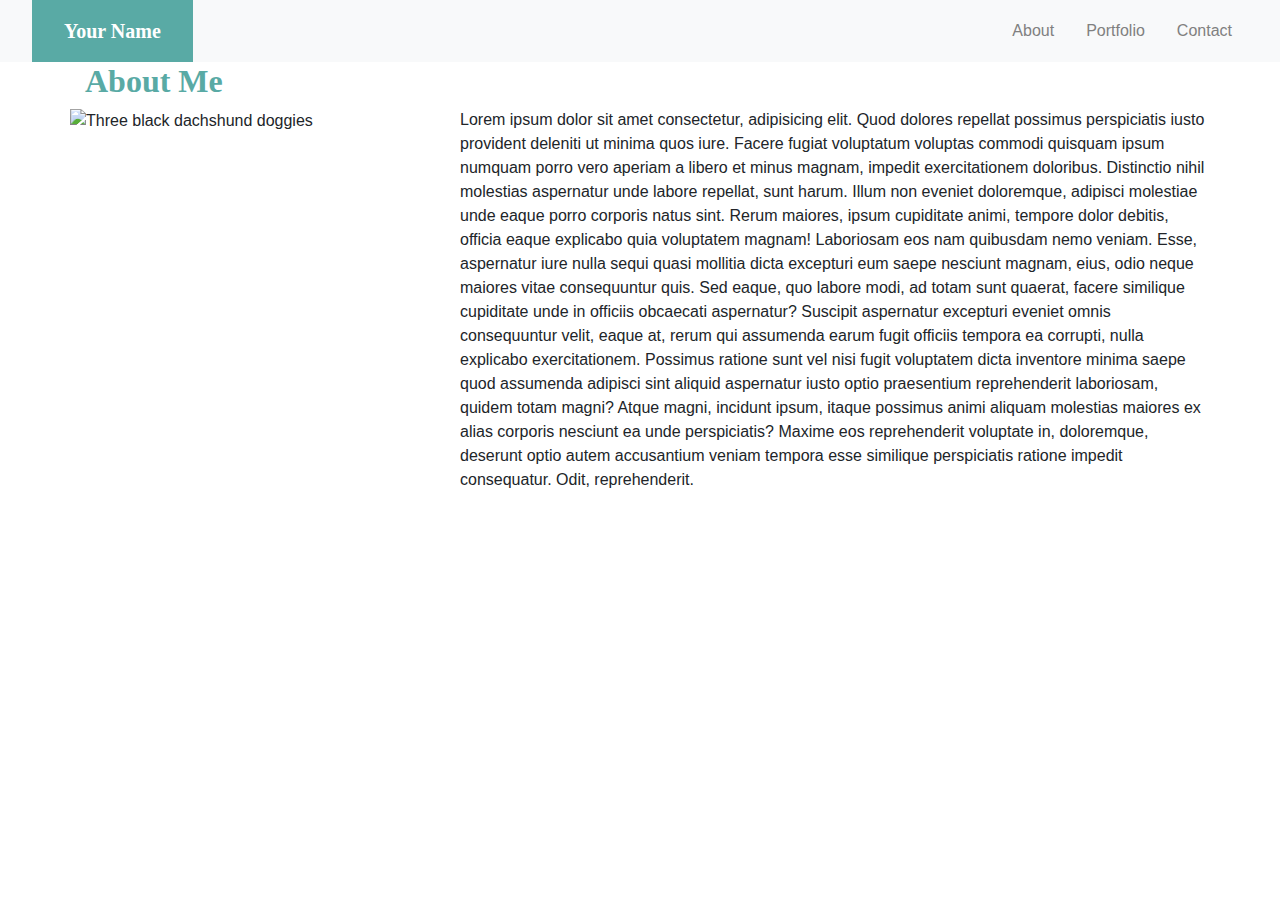
==== pages/index.html @ c2266831 "worked on index.html and style.css" ====
<!DOCTYPE html>
<html>
  <head>
    <meta charset="utf-8" />
    <meta http-equiv="X-UA-Compatible" content="IE=edge" />
    <title></title>
    <meta name="description" content="" />
    <meta name="viewport" content="width=device-width, initial-scale=1" />
    <link
      rel="stylesheet"
      href="https://stackpath.bootstrapcdn.com/bootstrap/4.4.1/css/bootstrap.min.css"
      integrity="sha384-Vkoo8x4CGsO3+Hhxv8T/Q5PaXtkKtu6ug5TOeNV6gBiFeWPGFN9MuhOf23Q9Ifjh"
      crossorigin="anonymous"
    />
    <link rel="stylesheet" href="../assets/css/style.css" />
  </head>
  <body>
    <nav class="navbar navbar-light bg-light">
      <span class="navbar-brand">Your Name</span>
      <ul class="nav justify-content-end">
        <li class="nav-item">
          <a class="nav-link active" href="index.html">About</a>
        </li>
        <li class="nav-item">
          <a class="nav-link" href="portfolio.html">Portfolio</a>
        </li>
        <li class="nav-item">
          <a class="nav-link" href="contact.html">Contact</a>
        </li>
      </ul>
    </nav>
    <main>
      <div class="container">
        <div class="row">
          <div class="col-md">
            <h2>About Me</h2>
          </div>
          <div class="row">
            <div class="col-md-4">
              <img
                src="https://encrypted-tbn0.gstatic.com/images?q=tbn%3AANd9GcQRimAnpEqDR-sx4DR017Lj5WFcrTYKyKNNGALJTYPN24i5WM6s"
                class="mr-3"
                alt="Three black dachshund doggies"
              />
            </div>
            <div class="col-md-8">
              <p>
                Lorem ipsum dolor sit amet consectetur, adipisicing elit. Quod
                dolores repellat possimus perspiciatis iusto provident deleniti
                ut minima quos iure. Facere fugiat voluptatum voluptas commodi
                quisquam ipsum numquam porro vero aperiam a libero et minus
                magnam, impedit exercitationem doloribus. Distinctio nihil
                molestias aspernatur unde labore repellat, sunt harum. Illum non
                eveniet doloremque, adipisci molestiae unde eaque porro corporis
                natus sint. Rerum maiores, ipsum cupiditate animi, tempore dolor
                debitis, officia eaque explicabo quia voluptatem magnam!
                Laboriosam eos nam quibusdam nemo veniam. Esse, aspernatur iure
                nulla sequi quasi mollitia dicta excepturi eum saepe nesciunt
                magnam, eius, odio neque maiores vitae consequuntur quis. Sed
                eaque, quo labore modi, ad totam sunt quaerat, facere similique
                cupiditate unde in officiis obcaecati aspernatur? Suscipit
                aspernatur excepturi eveniet omnis consequuntur velit, eaque at,
                rerum qui assumenda earum fugit officiis tempora ea corrupti,
                nulla explicabo exercitationem. Possimus ratione sunt vel nisi
                fugit voluptatem dicta inventore minima saepe quod assumenda
                adipisci sint aliquid aspernatur iusto optio praesentium
                reprehenderit laboriosam, quidem totam magni? Atque magni,
                incidunt ipsum, itaque possimus animi aliquam molestias maiores
                ex alias corporis nesciunt ea unde perspiciatis? Maxime eos
                reprehenderit voluptate in, doloremque, deserunt optio autem
                accusantium veniam tempora esse similique perspiciatis ratione
                impedit consequatur. Odit, reprehenderit.
              </p>
            </div>
          </div>
        </div>
      </div>
    </main>
  </body>
</html>
---- assets/css/style.css ----
main {
    background-image: url("https://i.etsystatic.com/11598164/r/il/603140/862713218/il_570xN.862713218_66hg.jpg");
}

h2 {
    font-family: Georgia, 'Times New Roman', Times, serif;
    color: #59AAA5;
    font-weight: bold;
}


.navbar-brand {
    padding: 1rem 2rem;
    line-height: 1.5;
    box-sizing: border-box;
}

.navbar-light .navbar-brand{
    color: #fff;
    font-family: Georgia, 'Times New Roman', Times, serif;
    font-weight: bold;
    background-color: #59AAA5;

}

.nav-link {
    color: gray;

}

.navbar {
    padding: 0 2rem;
}

.container {
    background-color: #fff;
}
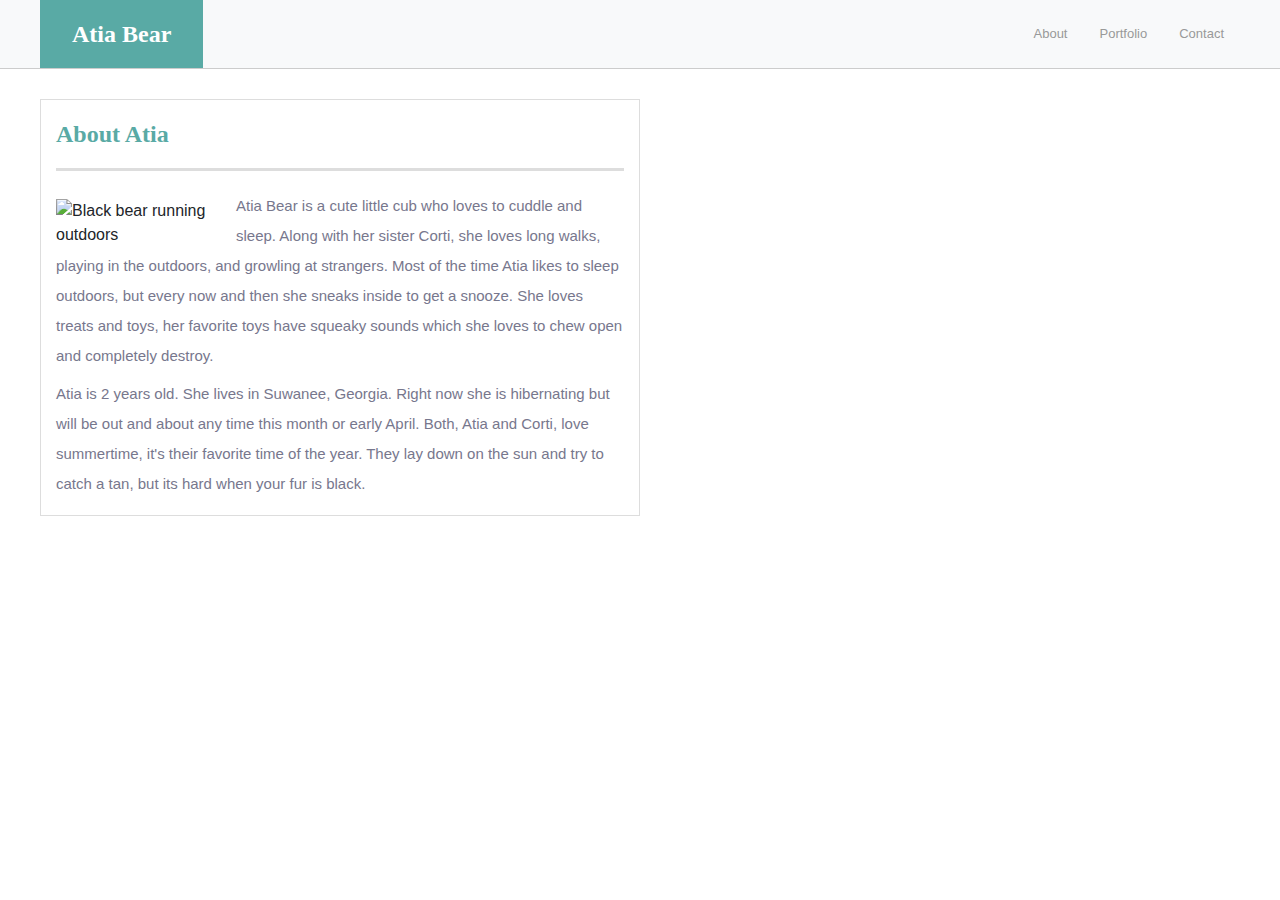
==== commit f30318fc: "Edited all pages and css to mirror the homework images" ====
--- a/pages/index.html
+++ b/pages/index.html
@@ -16,7 +16,7 @@
   </head>
   <body>
     <nav class="navbar navbar-light bg-light">
-      <span class="navbar-brand">Your Name</span>
+      <span class="navbar-brand">Atia Bear</span>
       <ul class="nav justify-content-end">
         <li class="nav-item">
           <a class="nav-link active" href="index.html">About</a>
@@ -29,52 +29,37 @@
         </li>
       </ul>
     </nav>
-    <main>
       <div class="container">
         <div class="row">
-          <div class="col-md">
-            <h2>About Me</h2>
+          <div class="col-sm-12">
+            <h2>About Atia</h2>
           </div>
-          <div class="row">
-            <div class="col-md-4">
-              <img
-                src="https://encrypted-tbn0.gstatic.com/images?q=tbn%3AANd9GcQRimAnpEqDR-sx4DR017Lj5WFcrTYKyKNNGALJTYPN24i5WM6s"
-                class="mr-3"
-                alt="Three black dachshund doggies"
-              />
-            </div>
-            <div class="col-md-8">
-              <p>
-                Lorem ipsum dolor sit amet consectetur, adipisicing elit. Quod
-                dolores repellat possimus perspiciatis iusto provident deleniti
-                ut minima quos iure. Facere fugiat voluptatum voluptas commodi
-                quisquam ipsum numquam porro vero aperiam a libero et minus
-                magnam, impedit exercitationem doloribus. Distinctio nihil
-                molestias aspernatur unde labore repellat, sunt harum. Illum non
-                eveniet doloremque, adipisci molestiae unde eaque porro corporis
-                natus sint. Rerum maiores, ipsum cupiditate animi, tempore dolor
-                debitis, officia eaque explicabo quia voluptatem magnam!
-                Laboriosam eos nam quibusdam nemo veniam. Esse, aspernatur iure
-                nulla sequi quasi mollitia dicta excepturi eum saepe nesciunt
-                magnam, eius, odio neque maiores vitae consequuntur quis. Sed
-                eaque, quo labore modi, ad totam sunt quaerat, facere similique
-                cupiditate unde in officiis obcaecati aspernatur? Suscipit
-                aspernatur excepturi eveniet omnis consequuntur velit, eaque at,
-                rerum qui assumenda earum fugit officiis tempora ea corrupti,
-                nulla explicabo exercitationem. Possimus ratione sunt vel nisi
-                fugit voluptatem dicta inventore minima saepe quod assumenda
-                adipisci sint aliquid aspernatur iusto optio praesentium
-                reprehenderit laboriosam, quidem totam magni? Atque magni,
-                incidunt ipsum, itaque possimus animi aliquam molestias maiores
-                ex alias corporis nesciunt ea unde perspiciatis? Maxime eos
-                reprehenderit voluptate in, doloremque, deserunt optio autem
-                accusantium veniam tempora esse similique perspiciatis ratione
-                impedit consequatur. Odit, reprehenderit.
-              </p>
-            </div>
+        </div>
+        <div class="row" id="about-atia">
+          <div class="col-md-12">
+            <img
+              src="https://www.fieldandstream.com/sites/fieldandstream.com/files/import/2015/flbearhunt.jpg"
+              class="about-image"
+              alt="Black bear running outdoors"
+            />
+            <p>
+              Atia Bear is a cute little cub who loves to cuddle and sleep.
+              Along with her sister Corti, she loves long walks, playing in the
+              outdoors, and growling at strangers. Most of the time Atia likes
+              to sleep outdoors, but every now and then she sneaks inside to get
+              a snooze. She loves treats and toys, her favorite toys have
+              squeaky sounds which she loves to chew open and completely
+              destroy.
+            </p>
+            <p>
+              Atia is 2 years old. She lives in Suwanee, Georgia. Right now she
+              is hibernating but will be out and about any time this month or
+              early April. Both, Atia and Corti, love summertime, it's their
+              favorite time of the year. They lay down on the sun and try to
+              catch a tan, but its hard when your fur is black.
+            </p>
           </div>
         </div>
       </div>
-    </main>
   </body>
 </html>
--- a/assets/css/style.css
+++ b/assets/css/style.css
@@ -1,37 +1,146 @@
-main {
-    background-image: url("https://i.etsystatic.com/11598164/r/il/603140/862713218/il_570xN.862713218_66hg.jpg");
+body {
+    background: url("https://www.zingerbug.com/Backgrounds/background_images/gray_parchment_paper_background_1800x1600.jpg") no-repeat center fixed;
+    background-size: cover;
 }
 
 h2 {
-    font-family: Georgia, 'Times New Roman', Times, serif;
-    color: #59AAA5;
+    font-family: Georgia, "Times New Roman", Times, serif;
+    color: #59aaa5;
     font-weight: bold;
+    font-size: 24px;
+    padding: 1rem 0;
+    line-height: 1.5;
+    box-sizing: border-box;
+    border-bottom: 3px solid #dddddd;
 }
 
+p {
+    color: #77778d;
+    font-size: 15px;
+    font-family: Arial, Helvetica, sans-serif;
+    line-height: 2;
+    margin-top: -8px;
+}
+
+figcaption {
+    background-color: #59aaa5;
+    padding: 10px 0px;
+    width: 260px;
+    margin-top: -70px;
+    text-align: center;
+    color: white;
+    z-index: 1;
+    font-family: Georgia, 'Times New Roman', Times, serif;
+}
 
 .navbar-brand {
     padding: 1rem 2rem;
+    font-size: 24px;
     line-height: 1.5;
     box-sizing: border-box;
 }
 
-.navbar-light .navbar-brand{
+.navbar-light .navbar-brand {
     color: #fff;
-    font-family: Georgia, 'Times New Roman', Times, serif;
+    font-family: Georgia, "Times New Roman", Times, serif;
     font-weight: bold;
-    background-color: #59AAA5;
-
+    background-color: #59aaa5;
 }
 
 .nav-link {
-    color: gray;
-
+    color: #999999;
+    font-size: small;
 }
 
 .navbar {
-    padding: 0 2rem;
+    padding: 0px 40px;
+    border-bottom: 1px solid #cccccc;
 }
 
 .container {
     background-color: #fff;
+    width: 600px;
+    height: auto;
+    margin: 30px 40px;
+    border: 1px solid #dddddd;
+}
+
+.about-image {
+    width: 160px;
+    height: auto;
+    float: left;
+    margin-right: 20px;
+}
+
+.portfolio-image {
+    width: 260px;
+    height: 200px;
+    margin-top: 20px;
+    margin-bottom: 20px;
+}
+
+.form-group {
+    width: 100%;
+    box-sizing: border-box;
+    color: #77778d;
+    font-size: 15px;
+    font-family: Arial, Helvetica, sans-serif;
+    font-weight: 400;
+    padding-top: 14px;
+}
+
+#submit-btn {
+    background-color: #59aaa5;
+    border: none;
+    color: white;
+    padding: 8px 24px;
+    border-radius: 0;
+    margin-bottom: 20px;
+}
+
+#contact-name,
+#contact-email,
+#contact-message {
+    font-size: 12px;
+    font-family: Arial, Helvetica, sans-serif;
+}
+
+#about-atia {
+    margin-top: 20px;
+}
+
+#float-left {
+    float: left;
+}
+
+#float-right {
+    float: right;
+}
+
+.navbar-light .navbar-brand:focus, 
+.navbar-light .navbar-brand:hover {
+    color: white;
+}
+
+a:hover {
+    color: #59aaa5;
+}
+
+.form-control:focus {
+    border-color: #59aaa5;
+    box-shadow: 0 0 0 0.2rem #7df1ea;
+}
+
+primary:not(:disabled):not(.disabled).active:focus, 
+.btn-primary:not(:disabled):not(.disabled):active:focus, 
+.show>.btn-primary.dropdown-toggle:focus {
+    box-shadow: 0 0 0 0.2rem #7df1ea;
+}
+
+.btn-primary.focus, 
+.btn-primary:focus {
+    color: #fff;
+    background-color: #7df1ea;
+    border-color: #7df1ea;
+    box-shadow: 0 0 0 0.2rem #7df1ea;
 }